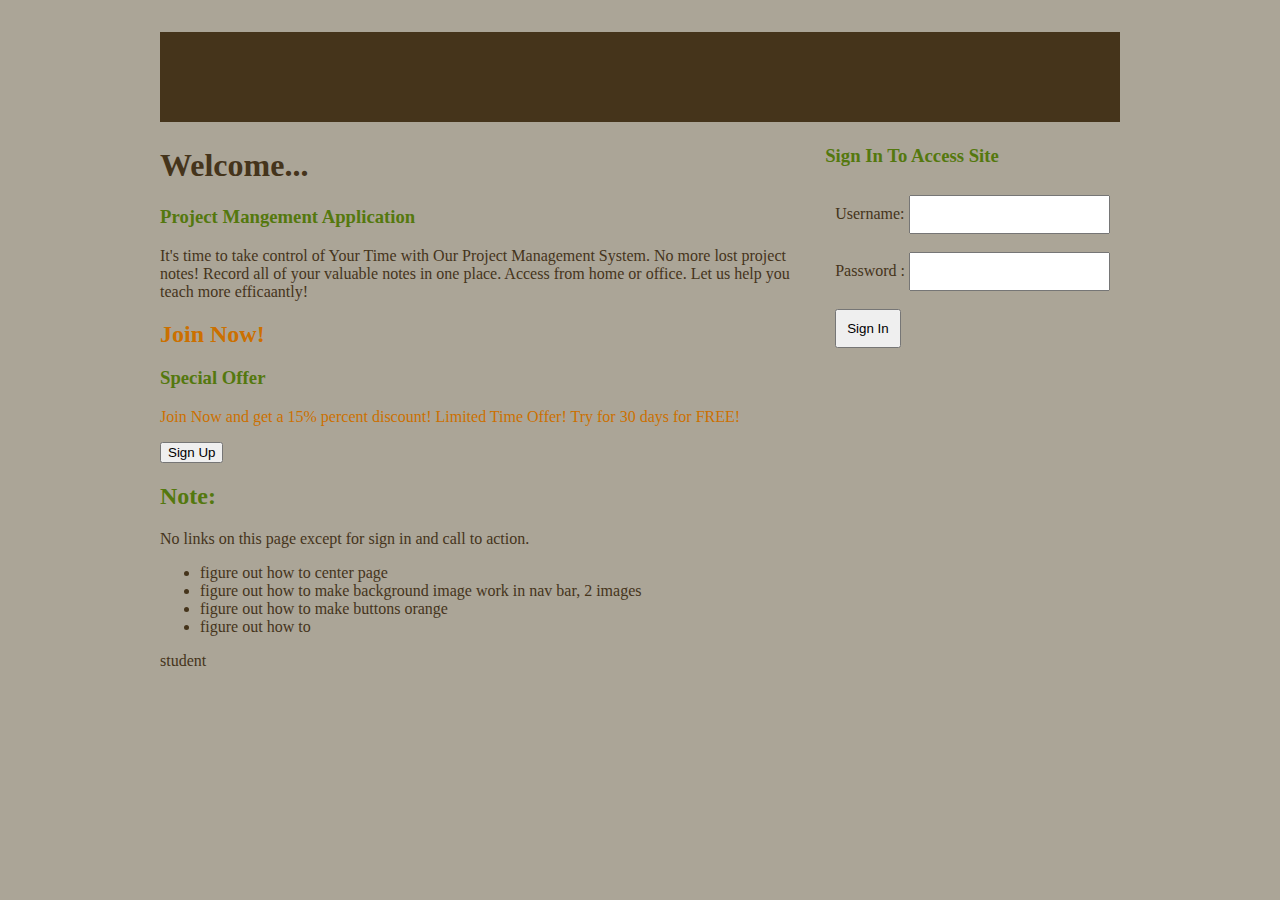
==== index.html @ e7cd16ea "Project Management app" ====
<!--Susan Todd 5-5-2014,Project Management  App, PWA-2 -->

 <!doctype html>  

<!--
	The only html element in the body is the container div
	Your code should load your page templates into the container
-->

<html lang="en">
<head>

	<meta charset="utf-8">
	<meta http-equiv="X-UA-Compatible" content="IE=edge,chrome=1">
	
	<title>My App|Home|Login</title>
	<meta name="description" content="">
	<meta name="author" content="">

	<link rel="shortcut icon" type="image/x-icon" href="images/favicon.ico">
	
	<!--  Mobile viewport optimized: j.mp/bplateviewport -->
	<meta name="viewport" content="width=device-width, initial-scale=1.0">
	
	<!-- CSS concatenated and minified via ant build script-->
	<link rel="stylesheet" href="css/style.css?v=1">
	<!-- end CSS-->
	
</head>

<body>
	<div id="wrapper">
		<div id=#content>
		<nav>


	

		<!--<img src="images/logo1.png"  width="100" height="100" alt="Logo of company">-->
		<img src="images/nav_bar.png"  width="960" height="90" alt="Logo of company">

	<div id="login"><!--login mod-->

		<h3>Sign In To Access Site</h3>

		<form id="login"><!--can use id only 1x on a page, class can be used multiple times
			<label>Username:</label>
			<!--the tooltip is being contorled by the js file which ref the css file-->

			<label>Username:</label>
			<input name="signInButton" 
					type="text"
					class="masterTooltip" 
				    title="Enter username"
					id="user"
					required/>
					<br>	
					<br>

			<label>Password :</label>
			<input  name="signInButton"
					class="masterTooltip"
					title="Enter password"
					type="password" 
					id="pass"
					required/>
					<br>	
					<br>
			<!---sign in button---->
			<input name="signInButton" 
				   type="button" 
				   id="signInButton" 
				   value="Sign In"><!--this may be a small s -->
		</form>
	</div><!--close login-->

	</nav><!--close nav bar-->



	<h1>Welcome...</h1>
	<h3>Project Mangement Application</h3>
	<p>It's time to take control of Your 
		Time with Our Project Management System. 
		No more lost project notes! Record  all of your valuable notes in one place.
		Access from home or office. Let us help you teach more efficaantly!</p>
	

	<div id="cta"><!--call to action-->

		<h2>Join Now!</h2>
		<h3>Special Offer</h3>
		<p>Join Now and get a 15% percent discount! Limited Time Offer! Try for 30 days for FREE! </p>

		<input name="regbtn" 
		       type="button" 
		       id="signUp" 
		       value="Sign Up" 
		       class="mastertooltip" 
		       title="Join Today!"/><!--this may be a small s -->
	</div><!--close cta-->	

	<div>
	   <h2>Note:</h2>
	   <p>No links on this page except for sign in and call to action. </p>
	   <ul>
	   		<li>figure out how to center page</li>
	   		<li>figure out how to make background image work in nav bar, 2 images</li>
	   		<li>figure out how to make buttons orange</li>
	   		<li>figure out how to </li>

	   </ul>
	</div><!--close Note div-->


	<div id="tooltipbox"/>student</div>


</div><!--close content-->
</div><!--close wrapper-->

	<!-- jquery --><!--script tags go in this area-->
	<script src="//ajax.googleapis.com/ajax/libs/jquery/1.11.0/jquery.min.js"></script>
	<script type="text/javascript" src="js/jquery-1.11.1.min.js"></script>
	<!-- plugins -->
	
	<!-- main -->
	<script type="text/javascript" src="js/main.js"></script>
  
</body>
</html>
---- css/style.css ----
/*
 Susan Todd
 5-5-2014
 PWA-2
 */
 /*Colors

lt slate-- gray#708090
dk grey-- #A9a9a9
lt blue--#add8e6
lt steel blue--#b0c4de
wht smoke-#f5f5f5


olive-grey-background-color-#ABA597
base white-#edf2ee
lt taupe-#B4A085
taupe- #87765A
chocolate brown #45341b
drk taupe-#160606
green hover-#A1AC60  
lt rust hover-#f49440
rust-CTA-#CC6633
drk rust -#CC6633

drk olive-#003300 

 */
 /***********body****************/
 /*center the web page*/
#wrapper {
	    margin: 0 auto;
	    width: 960px;
	}
#content {
	    width: 100%;
	}
body{ 
	margin:2em;

	background-color: #ABA597;//olive-grey
	font-family:     Verdana, Arial, sans-serif;
	font-size:        1em;
	color :  #45341b;       ;//chocolate
	}


	
/*Header*/
header{
	width:960px;
}	
#nav{
	background:url(images/nav_bar.png);
	background-size: 100%, 100%;
	background-repeat:no-repeat;
}
/*inputs, buttons*/
.userid{
	width:760px;
	float:left;/*userid coosponds to the logoutbox below*/
}
.logoutbox{
	width:960px;
	float:right;
}

/*code for tool tip pop up*/
.tooltip{
	/*max-width:200px;*/
	display:none;
	position:absolute;/**/
	border: 1px solid #333;
	background-color:#000;/*black*/
	border-radius: 5px;  /*round edges*/
	padding:10px;
	color:#FFF;
	font-size:12px Arial;
}

/*Tabs- for accrodian*/
.mytabs{
	width:760px;
	background-color: #CCC;    /*black*/
	padding: 10px;
}

.tabs li{ 
	list-style:none;/*no bullets*/
	display:inline;/*makes the lists didsplay inline*/

}

.tabs a{/* these are the anchors on the tabs*/
	padding:5px 10px;

	/*display:inline-block; */   /*should make tabs be inline and block style*/
	display:inline-block;
	color:#FB0404;/*red*/
	text-decoration: none;
	background-color:#666;    /*grey*/

}

.tabs a.active{
	
	color:#FB0404;/*red*/
	background-color:#FFF; /*change background to white when tab is active*/ 
} 

/*-------Links-----------------------*/
a:link { 
	
		text-decoration:underline;
		text-decoration:none;
		color: #003300  ;
}/*unvisited link*/	

a:hover { color: #AFF704D  ;}/*lt green HOVER link*/
a:visited { color: #CC6633;  }/*drk rust isited link*/

/*_____headings-----------------------*/
h1{color:#45341b        ;}
h3 {
	
	color:  #54780e ;//green
	/*font-size: 4em;*/ ;
  }
 h2{
 	color:#54780e;//green
 	//color:#cb7f28;//orange
 } 

#cta{

	color:#cb7000;/*call to action orange*/
} 
#cta h2{
	color:#cb7000;/*call to action orange*/
} 
p{ 
  	word-wrap:break-word;
}
/*-------buttons-----------------------*/

#login{
	float:right;
}

#submit{
	margin: 5px;
	font-weight: bold;
	color:#CC6633;
	float:right;
}

/*-------modal-----------------------*/
#overlay{
	width: 100%;/*covers whole page*/
	height:100%;
	background:rgba(0,0,0,.5);
	position:absolute;/**/
	top:0;
	left:0;
	z-index:1000;/* bring to top of pg*/
	display:none;
}

#modal{
	width: 350;
	background:#CCC;
	box-shadow: 0 0 10px #000;
	border-radius: 10px;/*round cornners*/
	position:relative;/**/
	overflow:hidden;
	top:50%;
	left:50%;
	margin-top:-200px;
	margin-left: -200px; 
	z-index:1001;/*ipx over the top of the overlay */
	display:none;
}
#modal .header{
	background-color: #333;
	color:#FFF;
	padding:10px;
}
#modal p{
	margin:15px;
}
#modal .close{
	position: absolute;
	right:5px;
	top:5px;
	font-size: 16px;
	font-weight: bold;
	padding: 5px 10px;
	border: 1px solid #CCC;
	cursor: pointer;
	background-color: #F00;
}
form{
	padding:10px;
}
form input{
	padding:10px;	
}

.mystatus > input[type=radio]{
	display: none;
}
.input[type=radio] + img {
	cursor:pointer;
	border: 2px solid transparent;
}
input[type=radio]:checked + img{
	border:2px solid #F00;
}
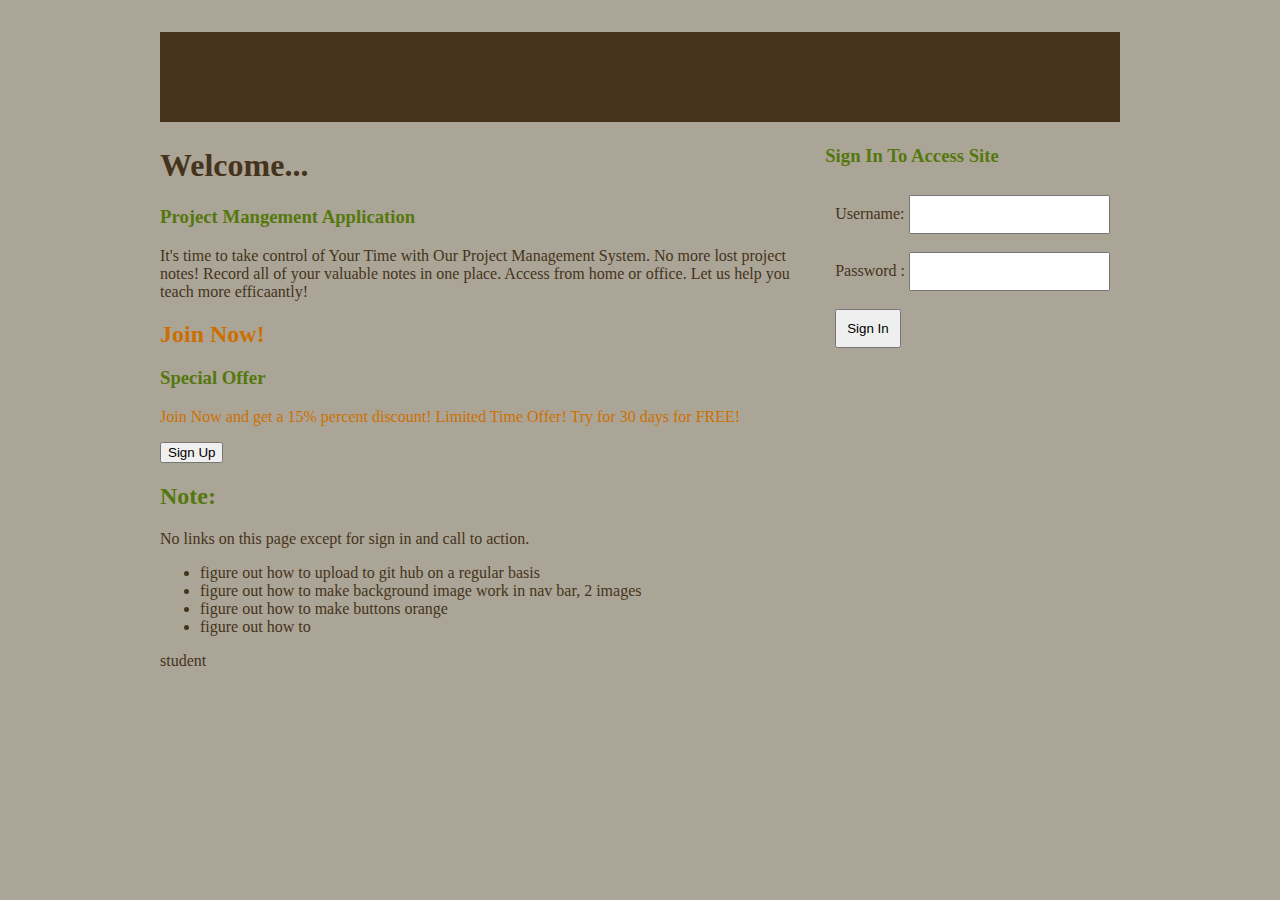
==== commit bcade60e: "this file has changed" ====
--- a/index.html
+++ b/index.html
@@ -104,7 +104,7 @@
 	   <h2>Note:</h2>
 	   <p>No links on this page except for sign in and call to action. </p>
 	   <ul>
-	   		<li>figure out how to center page</li>
+	   		<li>figure out how to upload to git hub on a regular basis</li>
 	   		<li>figure out how to make background image work in nav bar, 2 images</li>
 	   		<li>figure out how to make buttons orange</li>
 	   		<li>figure out how to </li>
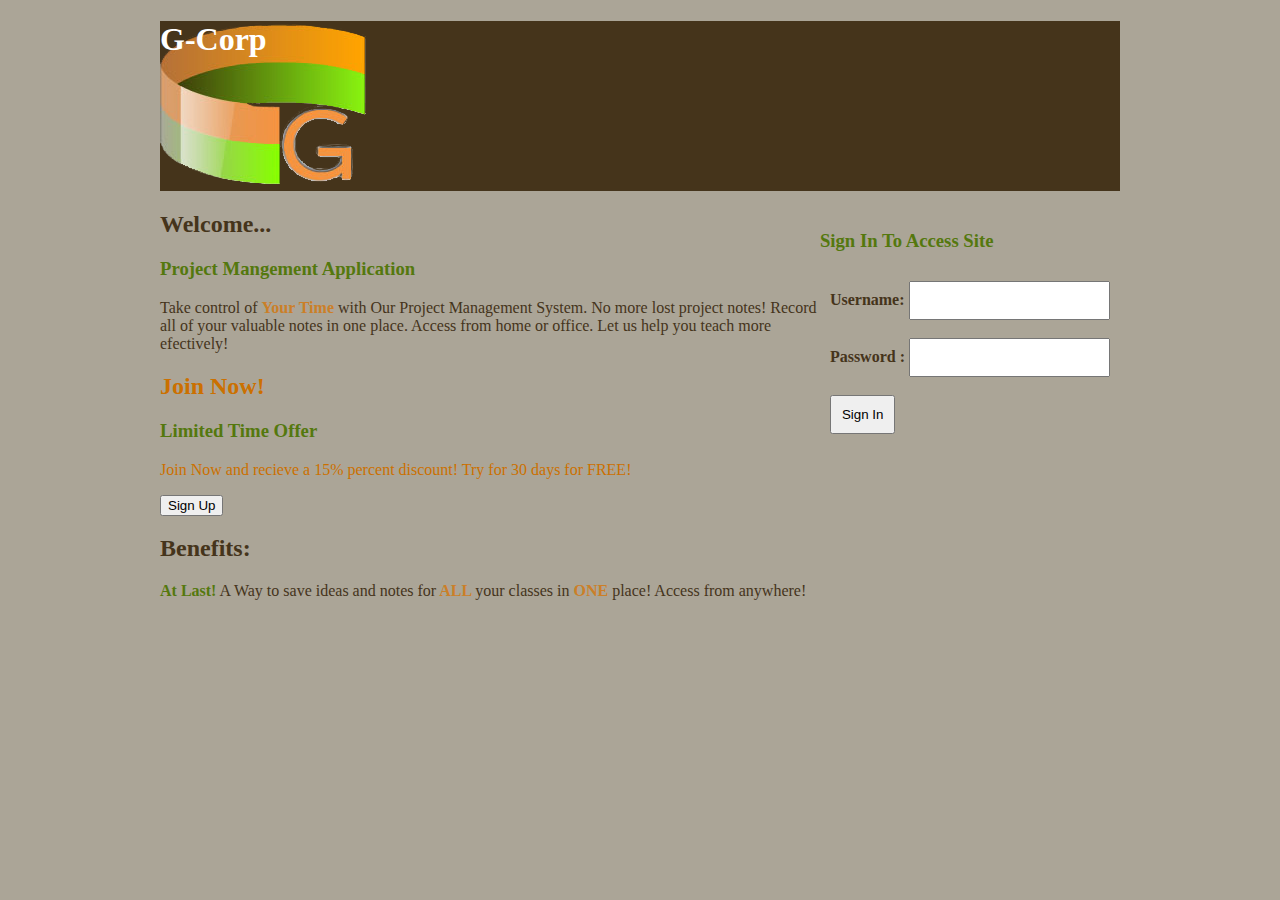
==== commit 84d1841b: "Saturday Cahnges" ====
--- a/index.html
+++ b/index.html
@@ -1,4 +1,4 @@
- <!--Susan Todd 5-5-2014,Project Management  App, PWA-2 -->
+ <!--Susan Todd 5-5-2014,Project Management  App, PWA-2  |indexHtml-->
 
  <!doctype html>  
 
@@ -27,23 +27,24 @@
 	<!-- end CSS-->
 	
 </head>
+<div id="wrapper">
+<body>
+	<header>
+		<h1>G-Corp</h1>
+	<div id="nav">
 
-<body>
-	<div id="wrapper">
-		<div id=#content>
-		<nav>
+	</div><!--close nav-->	
+
+	</header><!--close header-->
 
 
-	
-
-		<!--<img src="images/logo1.png"  width="100" height="100" alt="Logo of company">-->
-		<img src="images/nav_bar.png"  width="960" height="90" alt="Logo of company">
+	<div id="content">
 
 	<div id="login"><!--login mod-->
 
-		<h3>Sign In To Access Site</h3>
+	 	<h3>Sign In To Access Site</h3>
 
-		<form id="login"><!--can use id only 1x on a page, class can be used multiple times
+	 	<form id="login"><!--can use id only 1x on a page, class can be used multiple times
 			<label>Username:</label>
 			<!--the tooltip is being contorled by the js file which ref the css file-->
 
@@ -52,11 +53,11 @@
 					type="text"
 					class="masterTooltip" 
 				    title="Enter username"
-					id="user"
+					id="user" 
 					required/>
 					<br>	
 					<br>
-
+   			 <!-- user     is passed in to ajax call -->
 			<label>Password :</label>
 			<input  name="signInButton"
 					class="masterTooltip"
@@ -64,6 +65,7 @@
 					type="password" 
 					id="pass"
 					required/>
+					 <!-- pass     is passed in to ajax call -->
 					<br>	
 					<br>
 			<!---sign in button---->
@@ -74,23 +76,18 @@
 		</form>
 	</div><!--close login-->
 
-	</nav><!--close nav bar-->
+	<h2>Welcome...</h1>
+	<h3>Project Mangement Application</h3>
 
-
-
-	<h1>Welcome...</h1>
-	<h3>Project Mangement Application</h3>
-	<p>It's time to take control of Your 
-		Time with Our Project Management System. 
+	<p>Take control of <span> Your Time </span> with Our Project Management System. 
 		No more lost project notes! Record  all of your valuable notes in one place.
-		Access from home or office. Let us help you teach more efficaantly!</p>
-	
+		Access from home or office. Let us help you teach more efectively!</p>
 
 	<div id="cta"><!--call to action-->
 
 		<h2>Join Now!</h2>
-		<h3>Special Offer</h3>
-		<p>Join Now and get a 15% percent discount! Limited Time Offer! Try for 30 days for FREE! </p>
+		<h3>Limited Time Offer</h3>
+		<p>Join Now and recieve a 15% percent discount! Try for 30 days for FREE! </p>
 
 		<input name="regbtn" 
 		       type="button" 
@@ -100,24 +97,22 @@
 		       title="Join Today!"/><!--this may be a small s -->
 	</div><!--close cta-->	
 
-	<div>
-	   <h2>Note:</h2>
-	   <p>No links on this page except for sign in and call to action. </p>
-	   <ul>
-	   		<li>figure out how to upload to git hub on a regular basis</li>
-	   		<li>figure out how to make background image work in nav bar, 2 images</li>
-	   		<li>figure out how to make buttons orange</li>
-	   		<li>figure out how to </li>
-
-	   </ul>
+	<div id="notes">
+	   <h2>Benefits:</h2>
+	   <p>
+	  
+	   		<span class="green"> At Last!</span> A Way to save ideas and notes for<span> ALL </span> your classes in<span> ONE </span>place!
+	   		Access from anywhere!</p>
+	   		
+	   
 	</div><!--close Note div-->
 
 
-	<div id="tooltipbox"/>student</div>
+	<div id="tooltipbox"/></div>
 
 
 </div><!--close content-->
-</div><!--close wrapper-->
+
 
 	<!-- jquery --><!--script tags go in this area-->
 	<script src="//ajax.googleapis.com/ajax/libs/jquery/1.11.0/jquery.min.js"></script>
--- a/css/style.css
+++ b/css/style.css
@@ -2,6 +2,7 @@
  Susan Todd
  5-5-2014
  PWA-2
+ style.css
  */
  /*Colors
 
@@ -28,41 +29,59 @@
  */
  /***********body****************/
  /*center the web page*/
-#wrapper {
-	    margin: 0 auto;
-	    width: 960px;
-	}
-#content {
-	    width: 100%;
-	}
+/*center the pg*/
+#wrapper{
+		width:960px;
+	    margin:0 auto;	 
+}
+
 body{ 
-	margin:2em;
-
+	
 	background-color: #ABA597;//olive-grey
-	font-family:     Verdana, Arial, sans-serif;
-	font-size:        1em;
-	color :  #45341b;       ;//chocolate
-	}
-
-
-	
+	font-family: Verdana, Arial, sans-serif;
+	font-size:1em;
+	color: #45341b;/*chocolate*/
+}
 /*Header*/
 header{
+	background-color:#45341b;/*chocolate*/
+	background-image: url("../images/logo1.png");
+	background-repeat: no-repeat;
+	background-position: bottom margin-left;
 	width:960px;
-}	
+	height:170px;
+	
+	/*background-repeat:no-repeat;*/
+	/*background-color:#45341b ;/*chocolate*/
+}
+#content{
+	    width: 100%;
+	
+}	    	
 #nav{
-	background:url(images/nav_bar.png);
-	background-size: 100%, 100%;
-	background-repeat:no-repeat;
+	width:960px;
+	height:170px;
+	
 }
 /*inputs, buttons*/
+
+aside{
+	
+	 width: 150px;
+     font-size: 13px;
+     padding: 1px 1px 1px;
+     float:right;
+    
+ }   
+
 .userid{
 	width:760px;
+
 	float:left;/*userid coosponds to the logoutbox below*/
 }
 .logoutbox{
 	width:960px;
-	float:right;
+	float:left;
 }
 
 /*code for tool tip pop up*/
@@ -81,55 +100,56 @@
 /*Tabs- for accrodian*/
 .mytabs{
 	width:760px;
-	background-color: #CCC;    /*black*/
-	padding: 10px;
+	background-color:#CCC; /*grey*/
+	padding:20px;
 }
 
 .tabs li{ 
 	list-style:none;/*no bullets*/
 	display:inline;/*makes the lists didsplay inline*/
-
 }
 
 .tabs a{/* these are the anchors on the tabs*/
 	padding:5px 10px;
-
-	/*display:inline-block; */   /*should make tabs be inline and block style*/
+	 /*should make tabs be inline and block style*/
 	display:inline-block;
-	color:#FB0404;/*red*/
+	background-color:#666;/*grey*/
+	color:#FFF;/*shite*/
 	text-decoration: none;
-	background-color:#666;    /*grey*/
-
 }
 
 .tabs a.active{
-	
-	color:#FB0404;/*red*/
 	background-color:#FFF; /*change background to white when tab is active*/ 
-} 
-
-/*-------Links-----------------------*/
-a:link { 
-	
-		text-decoration:underline;
-		text-decoration:none;
-		color: #003300  ;
-}/*unvisited link*/	
-
-a:hover { color: #AFF704D  ;}/*lt green HOVER link*/
-a:visited { color: #CC6633;  }/*drk rust isited link*/
+	color:#000;/*black*/
+	
+} 
+
+/*-------Links-----------------------
 
 /*_____headings-----------------------*/
-h1{color:#45341b        ;}
-h3 {
-	
-	color:  #54780e ;//green
-	/*font-size: 4em;*/ ;
-  }
- h2{
- 	color:#54780e;//green
- 	//color:#cb7f28;//orange
- } 
+h1{color:#FFF;}/*white*/
+
+h2{
+	color:#45341b;/*chocolate brown*/
+	/*font-size: 4em ;*/
+ }
+h3{
+ 	color:#54780e;/*green*/
+ 	/*color:#cb7f28;orange*/
+} 
+.green{
+		color:#54780e;/*green*/
+
+}
+span{
+	color:#cb7f28;
+	font-weight: bolder;
+}
+h4{color:#cb7f28;}/*orange*/
+p{ 
+  	word-wrap:break-word;
+}
+/*-----CTA--------------------------*/
 
 #cta{
 
@@ -138,20 +158,33 @@
 #cta h2{
 	color:#cb7000;/*call to action orange*/
 } 
-p{ 
-  	word-wrap:break-word;
-}
+
 /*-------buttons-----------------------*/
 
 #login{
 	float:right;
+	font-weight: bolder;
 }
 
 #submit{
 	margin: 5px;
-	font-weight: bold;
-	color:#CC6633;
+	font-weight: bolder;
+	color:#CC6633;/*orange*/
+	
+}
+#reg{
+	display:inline-block;
 	float:right;
+}
+#col1{
+	display:block;
+	display:left;
+}
+#col2{
+	display:block;
+	float:right;
+	
+	
 }
 
 /*-------modal-----------------------*/
@@ -167,7 +200,7 @@
 }
 
 #modal{
-	width: 350;
+	width: 350px; /*forgot the px on htis line and it made the modal not have a right side*/
 	background:#CCC;
 	box-shadow: 0 0 10px #000;
 	border-radius: 10px;/*round cornners*/
